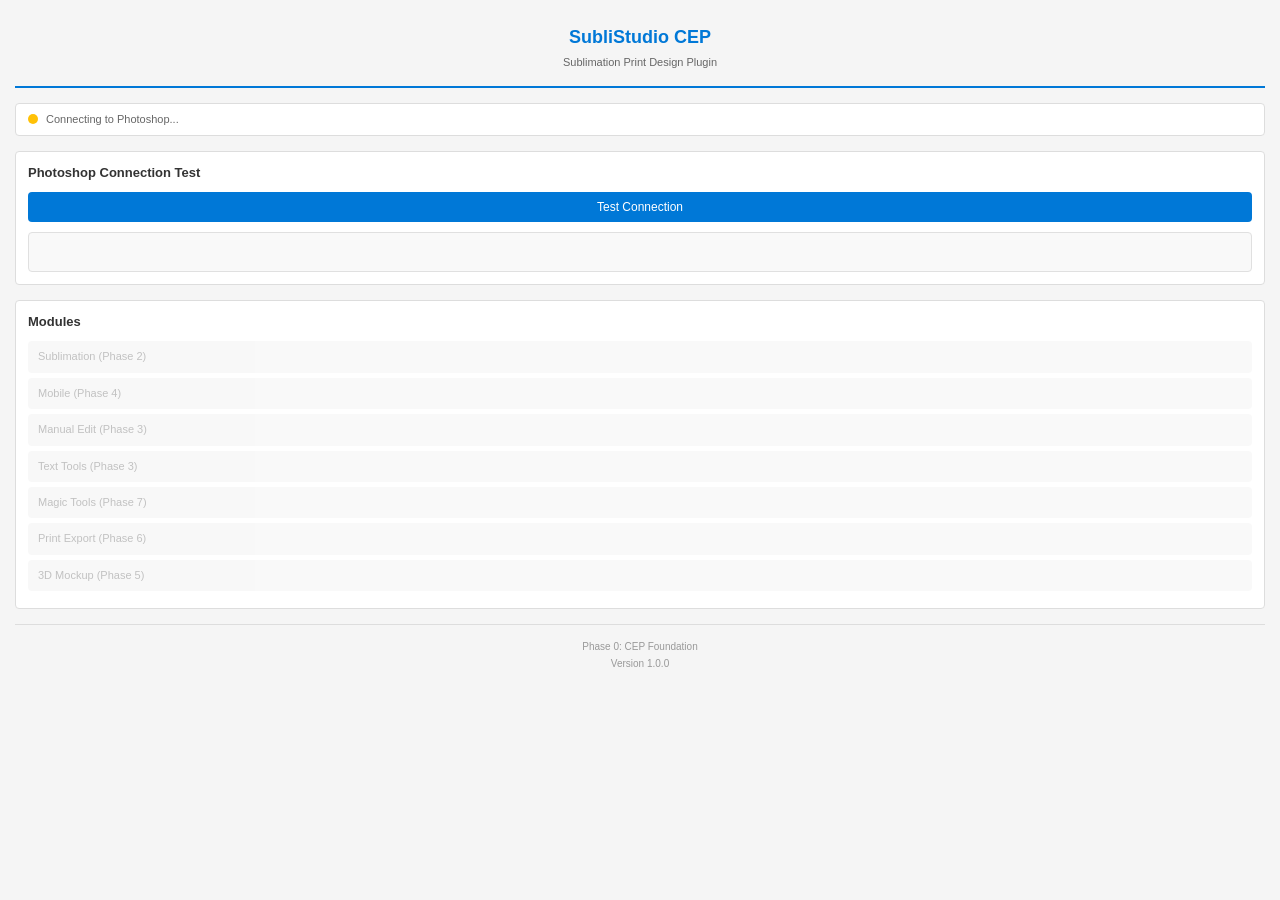
==== cep_plugin/index.html @ ad48316d "Phase 0: CEP Foundation - Complete panel structure with manifest, UI, ExtendScript bridge, and docum" ====
<!DOCTYPE html>
<html lang="en">
<head>
  <meta charset="UTF-8">
  <meta name="viewport" content="width=device-width, initial-scale=1.0">
  <title>SubliStudio CEP</title>
  <link rel="stylesheet" href="css/style.css">
</head>
<body>
  <div class="container">
    <header class="header">
      <h1>SubliStudio CEP</h1>
      <p class="subtitle">Sublimation Print Design Plugin</p>
    </header>
    <div class="status-bar">
      <span id="status-indicator" class="status-indicator"></span>
      <span id="status-text">Connecting to Photoshop...</span>
    </div>
    <div class="section">
      <h2>Photoshop Connection Test</h2>
      <button id="test-btn" class="btn btn-primary">Test Connection</button>
      <div id="test-result" class="result-box"></div>
    </div>
    <nav class="module-nav">
      <h2>Modules</h2>
      <ul>
        <li class="module-item disabled">Sublimation (Phase 2)</li>
        <li class="module-item disabled">Mobile (Phase 4)</li>
        <li class="module-item disabled">Manual Edit (Phase 3)</li>
        <li class="module-item disabled">Text Tools (Phase 3)</li>
        <li class="module-item disabled">Magic Tools (Phase 7)</li>
        <li class="module-item disabled">Print Export (Phase 6)</li>
        <li class="module-item disabled">3D Mockup (Phase 5)</li>
      </ul>
    </nav>
    <footer class="footer">
      <p>Phase 0: CEP Foundation</p>
      <p id="version-info">Version 1.0.0</p>
    </footer>
  </div>
  <script src="js/CSInterface.js"></script>
  <script src="js/main.js"></script>
</body>
</html>
---- cep_plugin/css/style.css ----
*{margin:0;padding:0;box-sizing:border-box}body{font-family:-apple-system,BlinkMacSystemFont,"Segoe UI",Roboto,Helvetica,Arial,sans-serif;font-size:12px;line-height:1.4;color:#333;background:#f5f5f5;overflow-y:auto}.container{padding:15px}.header{text-align:center;padding:10px 0 15px;border-bottom:2px solid #0078d7;margin-bottom:15px}.header h1{font-size:18px;font-weight:600;color:#0078d7;margin-bottom:5px}.subtitle{font-size:11px;color:#666}.status-bar{display:flex;align-items:center;padding:8px 12px;background:#fff;border:1px solid #ddd;border-radius:4px;margin-bottom:15px}.status-indicator{width:10px;height:10px;border-radius:50%;background:#ffc107;margin-right:8px}.status-indicator.connected{background:#4caf50}.status-indicator.error{background:#f44336}#status-text{font-size:11px;color:#666}.section{background:#fff;border:1px solid #ddd;border-radius:4px;padding:12px;margin-bottom:15px}.section h2{font-size:13px;font-weight:600;color:#333;margin-bottom:10px}.btn{display:inline-block;padding:8px 16px;font-size:12px;font-weight:500;text-align:center;border:none;border-radius:4px;cursor:pointer;transition:all .2s;width:100%;margin-bottom:10px}.btn-primary{background:#0078d7;color:#fff}.btn-primary:hover{background:#005a9e}.btn-primary:active{background:#004578}.btn:disabled{background:#ccc;cursor:not-allowed}.result-box{background:#f9f9f9;border:1px solid #e0e0e0;border-radius:4px;padding:10px;font-family:"Courier New",monospace;font-size:11px;color:#333;min-height:40px;white-space:pre-wrap;word-break:break-all}.result-box.success{border-color:#4caf50;background:#e8f5e9}.result-box.error{border-color:#f44336;background:#ffebee}.module-nav{background:#fff;border:1px solid #ddd;border-radius:4px;padding:12px}.module-nav h2{font-size:13px;font-weight:600;color:#333;margin-bottom:10px}.module-nav ul{list-style:none}.module-item{padding:8px 10px;margin-bottom:5px;background:#f5f5f5;border-radius:4px;font-size:11px;color:#999;cursor:not-allowed}.module-item.disabled{opacity:.6}.footer{text-align:center;padding:15px 0 10px;border-top:1px solid #ddd;margin-top:15px;font-size:10px;color:#999}.footer p{margin-bottom:3px}::-webkit-scrollbar{width:8px}::-webkit-scrollbar-track{background:#f1f1f1}::-webkit-scrollbar-thumb{background:#ccc;border-radius:4px}::-webkit-scrollbar-thumb:hover{background:#aaa}
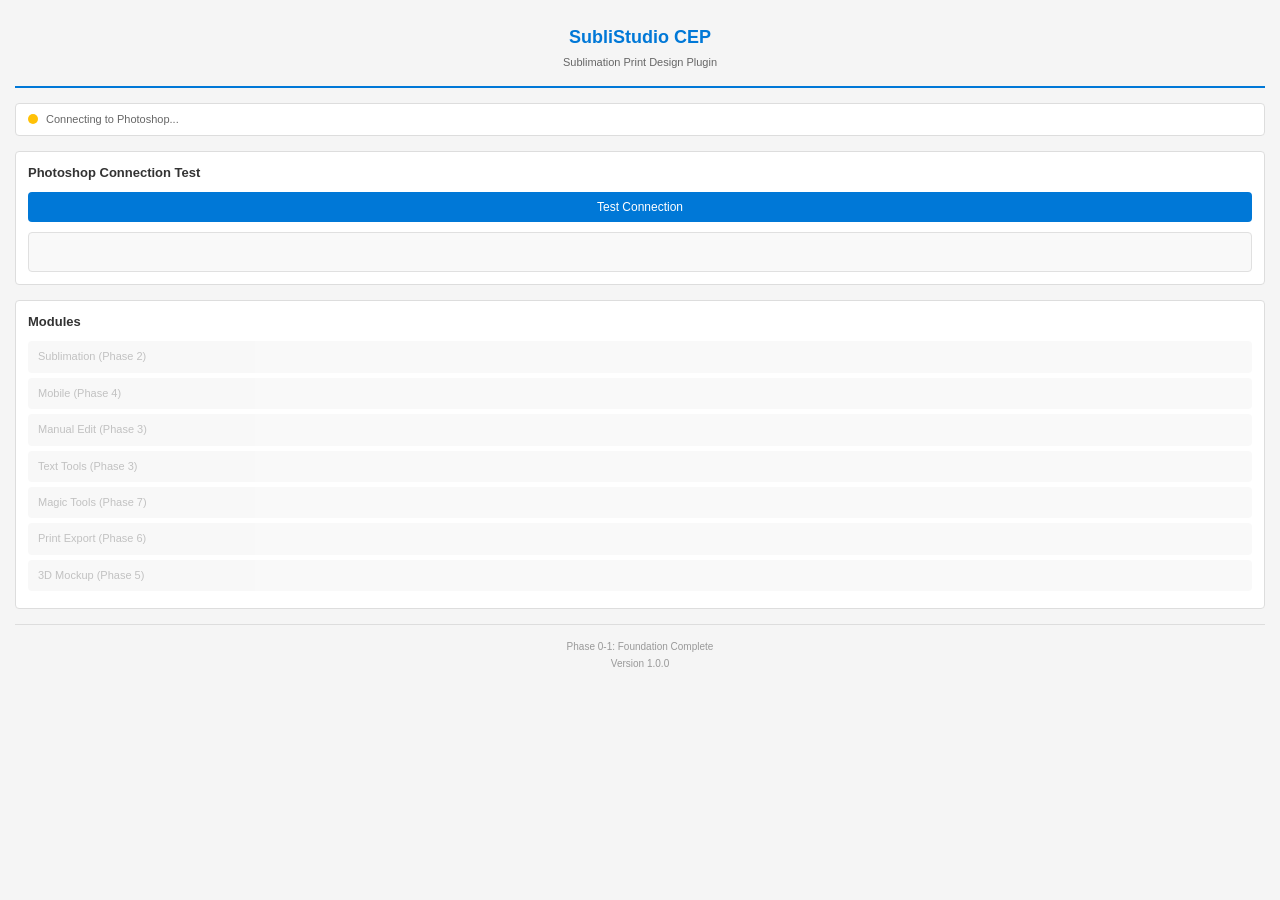
==== commit dee975e7: "Create cep_plugin folder with all fixed Phase 0-1 files for easy installation" ====
--- a/cep_plugin/index.html
+++ b/cep_plugin/index.html
@@ -21,6 +21,7 @@
       <button id="test-btn" class="btn btn-primary">Test Connection</button>
       <div id="test-result" class="result-box"></div>
     </div>
+    <div id="test-results"></div>
     <nav class="module-nav">
       <h2>Modules</h2>
       <ul>
@@ -34,11 +35,12 @@
       </ul>
     </nav>
     <footer class="footer">
-      <p>Phase 0: CEP Foundation</p>
+      <p>Phase 0-1: Foundation Complete</p>
       <p id="version-info">Version 1.0.0</p>
     </footer>
   </div>
   <script src="js/CSInterface.js"></script>
   <script src="js/main.js"></script>
+  <script src="js/test_harness.js"></script>
 </body>
 </html>
--- a/cep_plugin/css/style.css
+++ b/cep_plugin/css/style.css
@@ -1 +1 @@
-*{margin:0;padding:0;box-sizing:border-box}body{font-family:-apple-system,BlinkMacSystemFont,"Segoe UI",Roboto,Helvetica,Arial,sans-serif;font-size:12px;line-height:1.4;color:#333;background:#f5f5f5;overflow-y:auto}.container{padding:15px}.header{text-align:center;padding:10px 0 15px;border-bottom:2px solid #0078d7;margin-bottom:15px}.header h1{font-size:18px;font-weight:600;color:#0078d7;margin-bottom:5px}.subtitle{font-size:11px;color:#666}.status-bar{display:flex;align-items:center;padding:8px 12px;background:#fff;border:1px solid #ddd;border-radius:4px;margin-bottom:15px}.status-indicator{width:10px;height:10px;border-radius:50%;background:#ffc107;margin-right:8px}.status-indicator.connected{background:#4caf50}.status-indicator.error{background:#f44336}#status-text{font-size:11px;color:#666}.section{background:#fff;border:1px solid #ddd;border-radius:4px;padding:12px;margin-bottom:15px}.section h2{font-size:13px;font-weight:600;color:#333;margin-bottom:10px}.btn{display:inline-block;padding:8px 16px;font-size:12px;font-weight:500;text-align:center;border:none;border-radius:4px;cursor:pointer;transition:all .2s;width:100%;margin-bottom:10px}.btn-primary{background:#0078d7;color:#fff}.btn-primary:hover{background:#005a9e}.btn-primary:active{background:#004578}.btn:disabled{background:#ccc;cursor:not-allowed}.result-box{background:#f9f9f9;border:1px solid #e0e0e0;border-radius:4px;padding:10px;font-family:"Courier New",monospace;font-size:11px;color:#333;min-height:40px;white-space:pre-wrap;word-break:break-all}.result-box.success{border-color:#4caf50;background:#e8f5e9}.result-box.error{border-color:#f44336;background:#ffebee}.module-nav{background:#fff;border:1px solid #ddd;border-radius:4px;padding:12px}.module-nav h2{font-size:13px;font-weight:600;color:#333;margin-bottom:10px}.module-nav ul{list-style:none}.module-item{padding:8px 10px;margin-bottom:5px;background:#f5f5f5;border-radius:4px;font-size:11px;color:#999;cursor:not-allowed}.module-item.disabled{opacity:.6}.footer{text-align:center;padding:15px 0 10px;border-top:1px solid #ddd;margin-top:15px;font-size:10px;color:#999}.footer p{margin-bottom:3px}::-webkit-scrollbar{width:8px}::-webkit-scrollbar-track{background:#f1f1f1}::-webkit-scrollbar-thumb{background:#ccc;border-radius:4px}::-webkit-scrollbar-thumb:hover{background:#aaa}+*{margin:0;padding:0;box-sizing:border-box}body{font-family:-apple-system,BlinkMacSystemFont,"Segoe UI",Roboto,Helvetica,Arial,sans-serif;font-size:12px;line-height:1.4;color:#333;background:#f5f5f5;overflow-y:auto}.container{padding:15px}.header{text-align:center;padding:10px 0 15px;border-bottom:2px solid #0078d7;margin-bottom:15px}.header h1{font-size:18px;font-weight:600;color:#0078d7;margin-bottom:5px}.subtitle{font-size:11px;color:#666}.status-bar{display:flex;align-items:center;padding:8px 12px;background:#fff;border:1px solid #ddd;border-radius:4px;margin-bottom:15px}.status-indicator{width:10px;height:10px;border-radius:50%;background:#ffc107;margin-right:8px}.status-indicator.connected{background:#4caf50}.status-indicator.error{background:#f44336}#status-text{font-size:11px;color:#666}.section{background:#fff;border:1px solid #ddd;border-radius:4px;padding:12px;margin-bottom:15px}.section h2{font-size:13px;font-weight:600;color:#333;margin-bottom:10px}.btn{display:inline-block;padding:8px 16px;font-size:12px;font-weight:500;text-align:center;border:none;border-radius:4px;cursor:pointer;transition:all .2s;width:100%;margin-bottom:10px}.btn-primary{background:#0078d7;color:#fff}.btn-primary:hover{background:#005a9e}.btn-primary:active{background:#004578}.btn:disabled{background:#ccc;cursor:not-allowed}.result-box{background:#f9f9f9;border:1px solid #e0e0e0;border-radius:4px;padding:10px;font-family:"Courier New",monospace;font-size:11px;color:#333;min-height:40px;white-space:pre-wrap;word-break:break-all}.result-box.success{border-color:#4caf50;background:#e8f5e9}.result-box.error{border-color:#f44336;background:#ffebee}.module-nav{background:#fff;border:1px solid #ddd;border-radius:4px;padding:12px}.module-nav h2{font-size:13px;font-weight:600;color:#333;margin-bottom:10px}.module-nav ul{list-style:none}.module-item{padding:8px 10px;margin-bottom:5px;background:#f5f5f5;border-radius:4px;font-size:11px;color:#999;cursor:not-allowed}.module-item.disabled{opacity:.6}.footer{text-align:center;padding:15px 0 10px;border-top:1px solid #ddd;margin-top:15px;font-size:10px;color:#999}.footer p{margin-bottom:3px}::-webkit-scrollbar{width:8px}::-webkit-scrollbar-track{background:#f1f1f1}::-webkit-scrollbar-thumb{background:#ccc;border-radius:4px}::-webkit-scrollbar-thumb:hover{background:#aaa}#test-results{margin-top:15px}.test-summary{background:#e8f5e9;border:1px solid #4caf50;border-radius:4px;padding:12px;margin-bottom:10px}.test-summary h3{color:#2e7d32;font-size:13px;margin-bottom:5px}.summary-success{color:#2e7d32!important}.summary-error{color:#c62828!important}.test-details{background:#fff;border:1px solid #ddd;border-radius:4px;padding:10px}.test-item{display:flex;align-items:center;padding:8px;border-bottom:1px solid #f0f0f0}.test-item:last-child{border-bottom:none}.test-item.pass{background:#f1f8e9}.test-item.fail{background:#ffebee}.test-icon{font-size:16px;margin-right:10px;width:20px}.test-item.pass .test-icon{color:#4caf50}.test-item.fail .test-icon{color:#f44336}.test-name{flex:1;font-size:12px}.test-duration{color:#999;font-size:11px}
